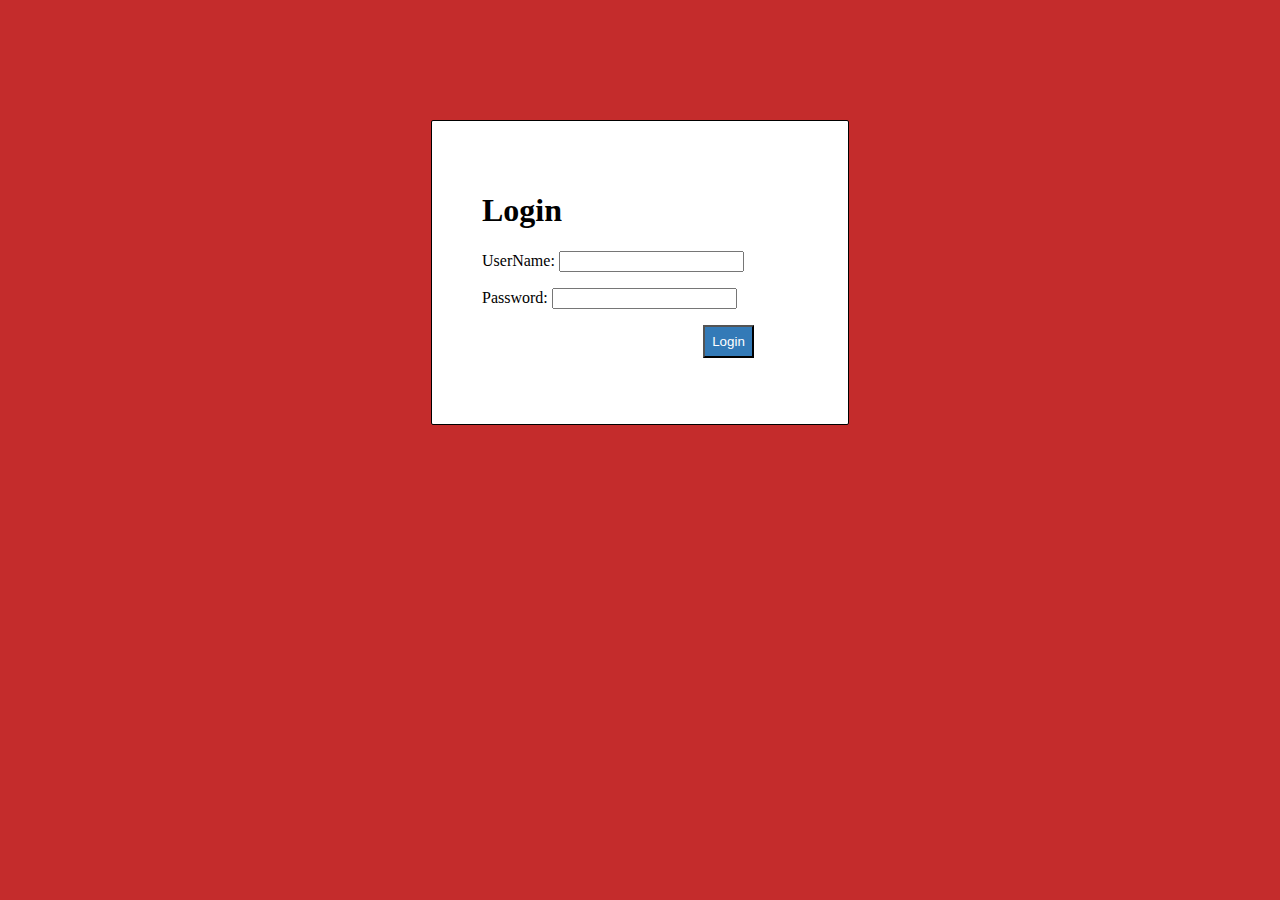
==== codes/index.html @ 5929c047 "Forms with Sample Testcase" ====
<html>  
<head>  
    <title>PHP login system</title>  
    <link rel = "stylesheet" type = "text/css" href = "style.css">   
</head>  
<body>  
    <div id = "frm">  
        <h1>Login</h1>  
        <form name="f1" action = "authentication.php" onsubmit = "return validation()" method = "POST">  
            <p>  
                <label> UserName: </label>  
                <input type = "text" id ="user" name  = "user" />  
            </p>  
            <p>  
                <label> Password: </label>  
                <input type = "password" id ="pass" name  = "pass" />  
            </p>  
            <p>     
                <input type =  "submit" id = "btn" value = "Login" />  
            </p>  
        </form>  
    </div>  

<script>  
            function validation()  
            {  
                var id=document.f1.user.value;  
                var ps=document.f1.pass.value;  
                if(id.length=="" && ps.length=="") {  
                    alert("User Name and Password fields are empty");  
                    return false;  
                }  
                else  
                {  
                    if(id.length=="") {  
                        alert("User Name is empty");  
                        return false;  
                    }   
                    if (ps.length=="") {  
                    alert("Password field is empty");  
                    return false;  
                    }  
                }                             
            }  
        </script>  
</body>     
</html>
---- codes/style.css ----
body{   
    background: rgb(196, 44, 44);  
}  
#frm{  
    border: solid rgb(0, 0, 0) 1px;  
    width:25%;  
    border-radius: 2px;  
    margin: 120px auto;  
    background: white;  
    padding: 50px;  
}  
#btn{  
    color: #fff;  
    background: #337ab7;  
    padding: 7px;  
    margin-left: 70%;  
}

#txtbox{
    margin-left: 20%;    
}

h4{
    padding-left: 25%;
}
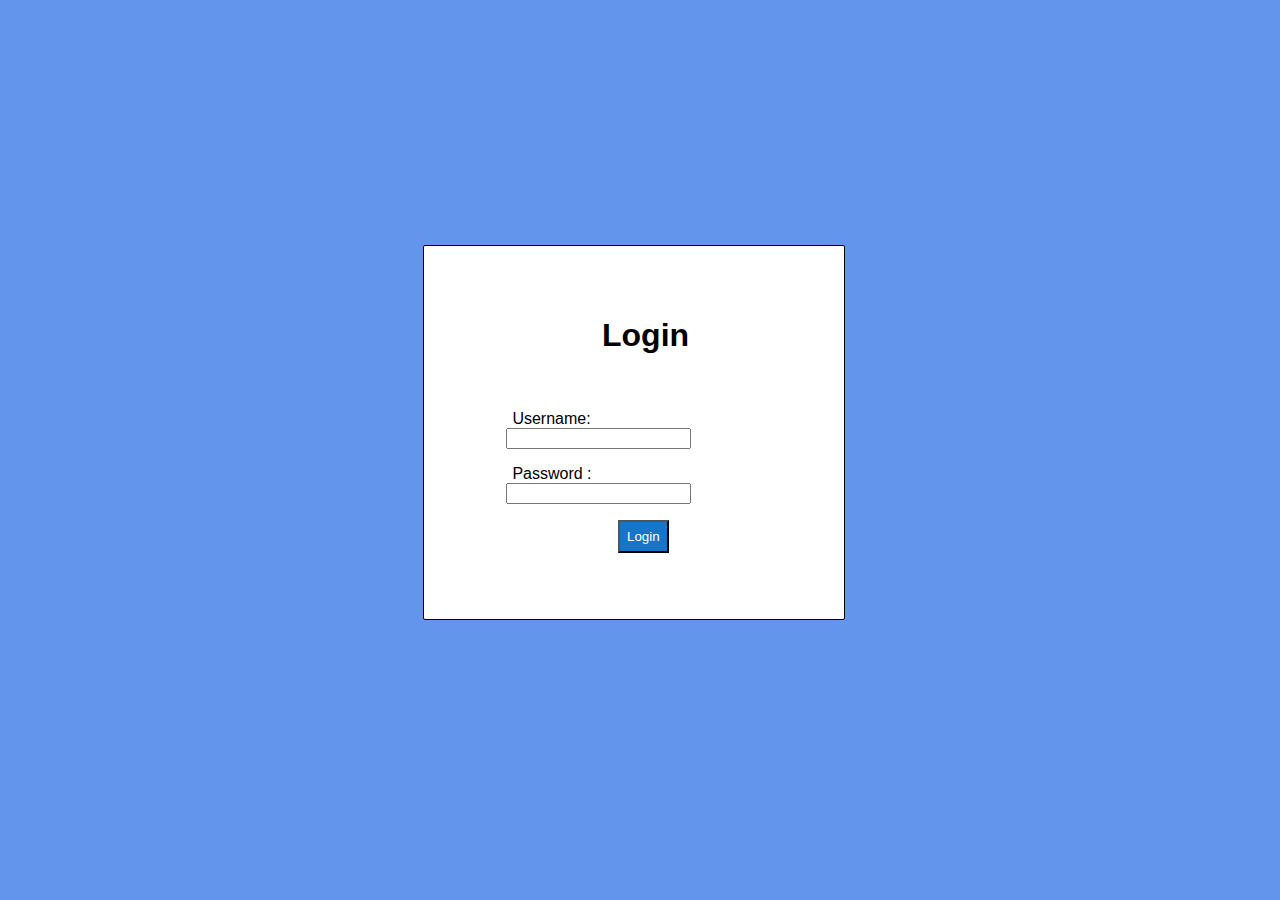
==== commit 814ba537: "Testing" ====
--- a/codes/index.html
+++ b/codes/index.html
@@ -6,14 +6,15 @@
 <body>  
     <div id = "frm">  
         <h1>Login</h1>  
+        <br>
         <form name="f1" action = "authentication.php" onsubmit = "return validation()" method = "POST">  
             <p>  
-                <label> UserName: </label>  
-                <input type = "text" id ="user" name  = "user" />  
+                <label> Username: </label>  
+                <input type = "text,hidden" id ="user" name  = "user" />  
             </p>  
             <p>  
-                <label> Password: </label>  
-                <input type = "password" id ="pass" name  = "pass" />  
+                <label> Password : </label>  
+                <input type = "password,hidden" id ="pass" name  = "pass" />  
             </p>  
             <p>     
                 <input type =  "submit" id = "btn" value = "Login" />  
--- a/codes/style.css
+++ b/codes/style.css
@@ -1,25 +1,42 @@
 body{   
-    background: rgb(196, 44, 44);  
+    background-color: cornflowerblue;
 }  
-#frm{  
+#frm{   
     border: solid rgb(0, 0, 0) 1px;  
     width:25%;  
     border-radius: 2px;  
-    margin: 120px auto;  
+    position: absolute;
+    top: 30%;
+    left: 35%;
+    margin: -25px 0 0 -25px;
     background: white;  
     padding: 50px;  
 }  
 #btn{  
     color: #fff;  
-    background: #337ab7;  
+    background: #1675c7;  
     padding: 7px;  
-    margin-left: 70%;  
+    margin-left: 45%;  
 }
 
 #txtbox{
     margin-left: 20%;    
 }
 
+#user,#pass{
+    margin-left: 10%;;
+}
+
+h1{
+    padding-left:40% ; 
+    font-family: -apple-system, BlinkMacSystemFont, 'Segoe UI', Roboto, Oxygen, Ubuntu, Cantarell, 'Open Sans', 'Helvetica Neue', sans-serif;   
+}
+
+label{
+    margin-left: 12%;
+    font-family: -apple-system, BlinkMacSystemFont, 'Segoe UI', Roboto, Oxygen, Ubuntu, Cantarell, 'Open Sans', 'Helvetica Neue', sans-serif;
+}
+
 h4{
     padding-left: 25%;
 }